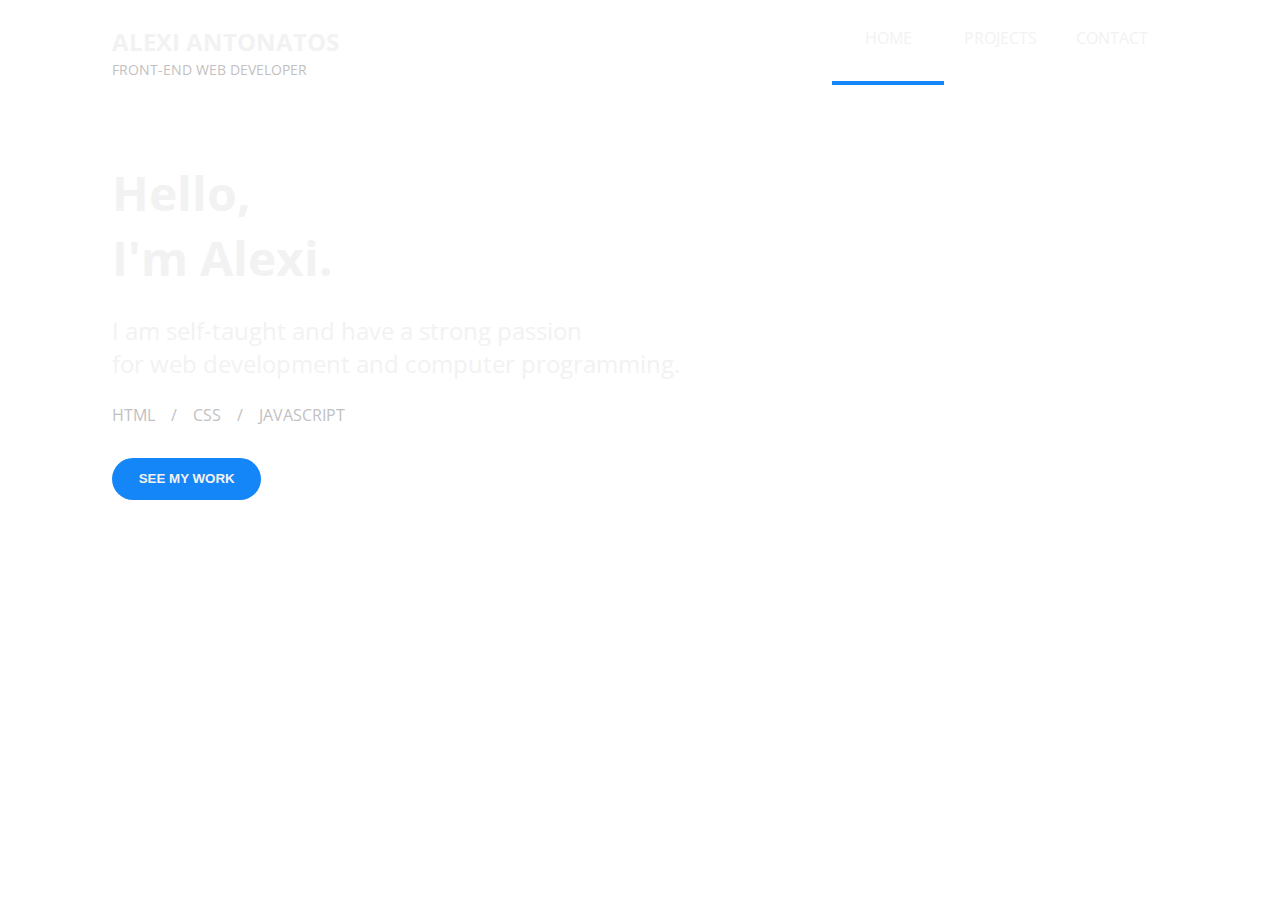
==== index.html @ b906913b "first commit" ====
<!DOCTYPE html>
<html lang="en">
<head>
  <meta charset="UTF-8">
  <meta http-equiv="X-UA-Compatible" content="IE=edge">
  <meta name="viewport" content="width=device-width, initial-scale=1.0">
  <link rel="preconnect" href="https://fonts.googleapis.com">
  <link rel="preconnect" href="https://fonts.gstatic.com" crossorigin>
  <link href="https://fonts.googleapis.com/css2?family=Open+Sans:wght@300;400;500;600;700;800&display=swap" rel="stylesheet">
  <link rel="stylesheet" href="styles.css">
  <title>Document</title>
</head>
<body>
  
  <section class="hero">
    
    <header class="header">
      <div class="logo">
        <h3>ALEXI ANTONATOS</h3>
        <span>FRONT-END WEB DEVELOPER</span>
      </div>

      <nav>
        <ul class="menu">
          <li class="active"><a href="#">HOME</a></li>
          <li><a href="#">PROJECTS</a></li>
          <li><a href="#">CONTACT</a></li>
        </ul>
      </nav>
    </header>

    <div class="content">
      <h2>
        Hello, <br/>I'm Alexi. 
      </h2>
      <p>
        I am self-taught and have a strong passion <br/>for web development and computer programming.
      </p>
      <span>
        HTML &nbsp&nbsp / &nbsp&nbsp CSS &nbsp&nbsp / &nbsp&nbsp JAVASCRIPT
      </span>  

      <div class="btn-box">
        <a href="#"><button>SEE MY WORK</button></a>
      </div>

    </div>
  </section>

</body>
</html>
---- styles.css ----
* {
  margin: 0;
  padding: 0;
}

html {
  font-family: 'Open Sans', sans-serif;
  color: #f2f2f2;
}

.hero {
  background-image: url(http://innovo.ltd/images/carousel02.jpg);
  background-size: cover;
  width: 100vw;
  height: 100vh;
}

.header {
  display: flex;
  justify-content: space-between;
  height: 5em;
  align-items: center;
  margin: 0 7em;
}

.logo {
  
  padding-top: 1.5em;
}

.logo h3 {
  font-size: 1.5rem;
}

.logo span {
  font-size: 0.9rem;
  color: #C2C1C1;
}

.menu {
  display: flex;
  
}

.menu li {
  list-style: none;
  width: 7em;
  text-align: center;
  padding: 2em 0;
}

.menu li a {
  text-decoration: none;
  color: #f2f2f2;
  width: 7em;
  padding: 1em;
  text-align: center;
  
}

.active {
  border-bottom: 4px solid #1586F7;
}

.content {
  margin: 5em 0 0 7em;
}

.content h2 {
font-size: 3rem;
}

.content p {
  font-size: 1.5rem;
  padding: 1em 0;
}

.content span {
  font-size: 1rem;
  color: #C2C1C1;
}

.btn-box {
  padding: 2em 0;
}

.btn-box button {
  border: none;
  padding: 1em 2em;
  background-color: #1586F7;
  color: #f2f2f2;
  border-radius: 2em;
  transition: 0.5s;
  font-weight: 600;
}

.btn-box button:hover {
  box-shadow: 0 0 15px #f2f2f2;
}
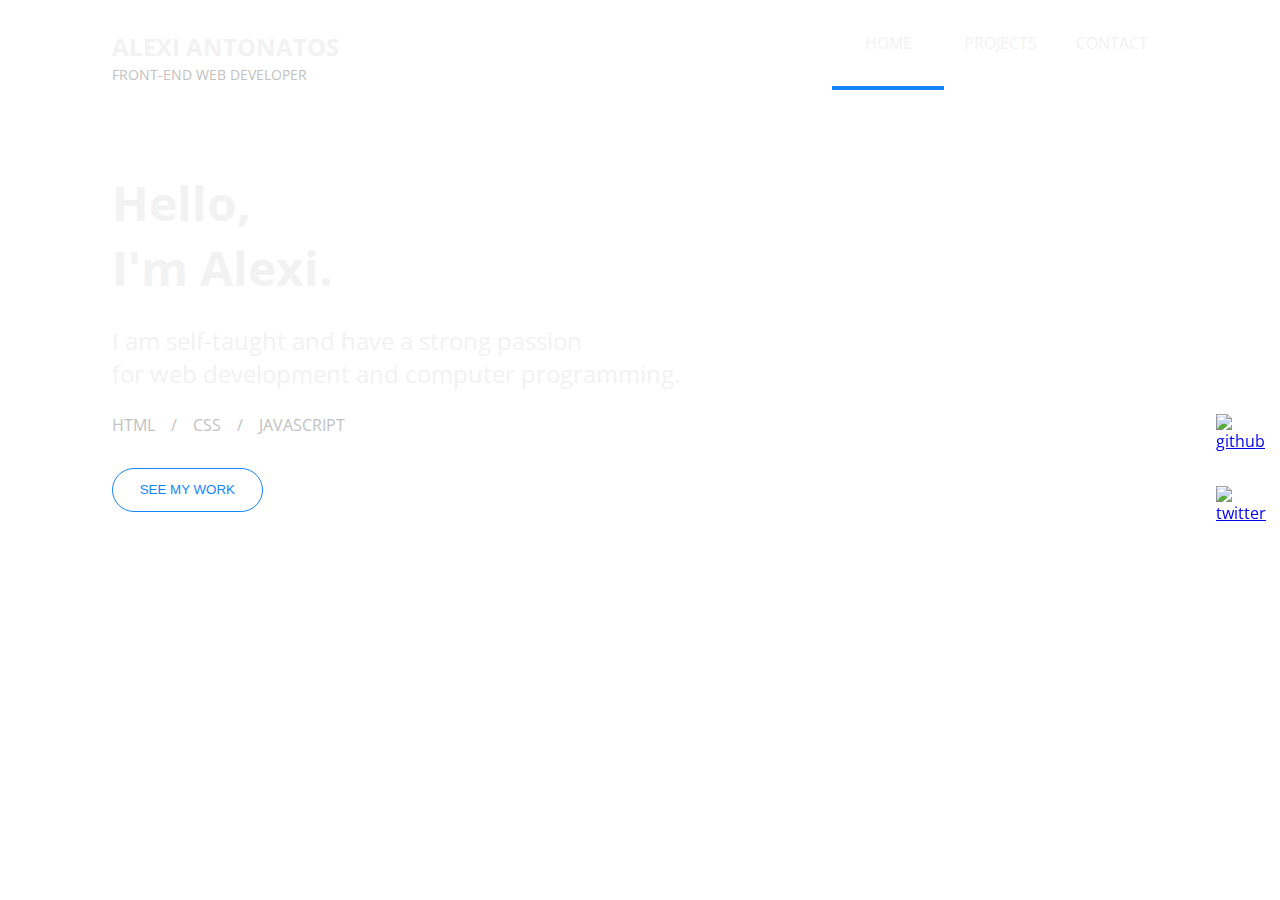
==== commit d7cee69e: "added gitignore and projects page" ====
--- a/index.html
+++ b/index.html
@@ -8,12 +8,14 @@
   <link rel="preconnect" href="https://fonts.gstatic.com" crossorigin>
   <link href="https://fonts.googleapis.com/css2?family=Open+Sans:wght@300;400;500;600;700;800&display=swap" rel="stylesheet">
   <link rel="stylesheet" href="styles.css">
-  <title>Document</title>
+  <title>Alexi Antonatos</title>
 </head>
 <body>
   
-  <section class="hero">
-    
+  <!--background image for the entire page-->
+  <main class="hero">
+
+    <!--header with logo and navigation bar-->
     <header class="header">
       <div class="logo">
         <h3>ALEXI ANTONATOS</h3>
@@ -23,29 +25,54 @@
       <nav>
         <ul class="menu">
           <li class="active"><a href="#">HOME</a></li>
-          <li><a href="#">PROJECTS</a></li>
+          <li><a href="projects.html">PROJECTS</a></li>
           <li><a href="#">CONTACT</a></li>
         </ul>
       </nav>
     </header>
 
+    <!--social links on on right side of page for screens >= 850px-->
+    <div class="social-links">
+      <a href="https://github.com/web-dev-lex" class="github">
+        <img src="github-white.png" alt="github">
+      </a>
+      <a href="https://twitter.com/webdevlex35" class="twitter">
+        <img src="twitter-white.png" alt="twitter">
+      </a>
+    </div>
+
+    <!--main content of the page-->
     <div class="content">
       <h2>
-        Hello, <br/>I'm Alexi. 
+        Hello, <br/>
+        I'm Alexi. 
       </h2>
       <p>
-        I am self-taught and have a strong passion <br/>for web development and computer programming.
+        I am self-taught and have a strong passion <br/>
+        for web development and computer programming.
       </p>
       <span>
         HTML &nbsp&nbsp / &nbsp&nbsp CSS &nbsp&nbsp / &nbsp&nbsp JAVASCRIPT
       </span>  
 
       <div class="btn-box">
-        <a href="#"><button>SEE MY WORK</button></a>
+        <a href="projects.html">
+          <button>SEE MY WORK</button>
+        </a>
       </div>
+    </div>
 
+    <!--social links on bottom of page for screens < 850px-->
+    <div class="social-links-2">
+      <a href="https://github.com/web-dev-lex" class="github-2">
+        <img src="github-white.png" alt="github">
+      </a>
+      <a href="https://twitter.com/webdevlex35" class="twitter-2">
+        <img src="twitter-white.png" alt="twitter">
+      </a>
     </div>
-  </section>
+
+  </main>
 
 </body>
 </html>--- a/styles.css
+++ b/styles.css
@@ -1,30 +1,61 @@
+/* reset */
+
 * {
   margin: 0;
   padding: 0;
 }
 
+/* universal attributes */
+
 html {
   font-family: 'Open Sans', sans-serif;
   color: #f2f2f2;
 }
 
+/* hero page background image */
+
 .hero {
-  background-image: url(http://innovo.ltd/images/carousel02.jpg);
+  background-image: url("background-new.jfif");
   background-size: cover;
   width: 100vw;
   height: 100vh;
 }
 
+/* header container */
+
 .header {
   display: flex;
   justify-content: space-between;
-  height: 5em;
+  height: auto;
   align-items: center;
-  margin: 0 7em;
-}
+  padding: 0 7em;
+}
+
+/* social links */
+
+.social-links img {
+  width: 34px;
+}
+
+.github {
+  position: fixed;
+  top: 46%;
+  left: 95%;
+}
+
+.twitter {
+  position: fixed;
+  top: 54%;
+  left: 95%;
+}
+
+.social-links-2 {
+  display: none;
+}
+
+/* logo attributes */
 
 .logo {
-  
   padding-top: 1.5em;
 }
 
@@ -37,9 +68,10 @@
   color: #C2C1C1;
 }
 
+/* menu attributes */
+
 .menu {
   display: flex;
-  
 }
 
 .menu li {
@@ -55,12 +87,18 @@
   width: 7em;
   padding: 1em;
   text-align: center;
-  
+  transition: 0.5s;
+}
+
+.menu li a:hover {
+  color: #1586F7;
 }
 
 .active {
   border-bottom: 4px solid #1586F7;
 }
+
+/* main text attributes */
 
 .content {
   margin: 5em 0 0 7em;
@@ -80,20 +118,153 @@
   color: #C2C1C1;
 }
 
+/* button attributes */
+
 .btn-box {
   padding: 2em 0;
 }
 
 .btn-box button {
-  border: none;
   padding: 1em 2em;
-  background-color: #1586F7;
+  border: 1px solid #1586F7;
+  color: #1586F7;
+  border-radius: 2em;
+  transition: 0.3s;
+  font-weight: 500;
+  background-color: transparent;
+
+}
+
+.btn-box button:hover {
   color: #f2f2f2;
-  border-radius: 2em;
+  box-shadow: inset 12em 0 0 0 #1586F7;
+}
+
+/* projects page */
+
+.background {
+  background-color: #222222;
+  width: 100vw;
+}
+
+.projects-header {
+  background-color: #191818;
+  padding: 0 7em;
+}
+
+.projects-content {
+  display: flex;
+}
+
+.project-box {
+  display: flex;
+  flex-direction: column;
+  width: 50%;
+  
+}
+
+.project-title-box {
+  display: flex;
+  justify-content: center;
+}
+
+.project-box h2 {
+  font-size: 2.5rem;
+  font-weight: 400;
+  padding: 1em;
+}
+
+.blue-styling {
+  font-size: 1.5rem;
+  font-family: 'Roboto Mono', monospace;
+  font-weight: 300;
+  color: #1586F7;
+}
+
+.info-title {
+  padding: 0 0 0 1em;
+}
+
+.info-para {
+  font-size: 1rem;
+  color: #C2C1C1;
+  padding: 0.5em 5em;
+}
+
+.closing-bracket {
+  padding: 0 0 1em 1em;
+}
+
+.img-box {
+  width: 90%;
+  margin: 0 auto;
+}
+
+.project-box img {
+  width: 100%;
+  filter: brightness(60%);
   transition: 0.5s;
-  font-weight: 600;
-}
-
-.btn-box button:hover {
-  box-shadow: 0 0 15px #f2f2f2;
+  border-radius: 1em;
+}
+
+.project-box img:hover {
+  filter: brightness(110%);
+  box-shadow: 0 0 20px #1586F7;
+}
+
+@media only screen and (max-width: 850px) {
+  .header {
+    justify-content: center;
+  }
+
+  .logo {
+    display: none;
+  }
+
+  .content {
+    text-align: center;
+    margin: 3em auto;
+  }
+
+  .social-links {
+    display: none;
+  }
+
+  .social-links-2 {
+    display: flex;
+    justify-content: center;
+  }
+
+  .social-links-2 img {
+    width: 34px;
+    padding: 0 2em;
+  }
+}
+
+@media only screen and (max-width: 650px) {
+  .content h2 {
+    font-size: 2rem;
+  }
+
+  .content p {
+    font-size: 1rem;
+  }
+
+  .content span {
+    font: 0.75rem;
+  }
+}
+
+@media only screen and (max-width: 350px) {
+  .content h2 {
+    font-size: 1.2rem;
+  }
+
+  .content p {
+    font-size: 0.75rem;
+  }
+
+  .content span {
+    font: 0.5rem;
+  }
 }